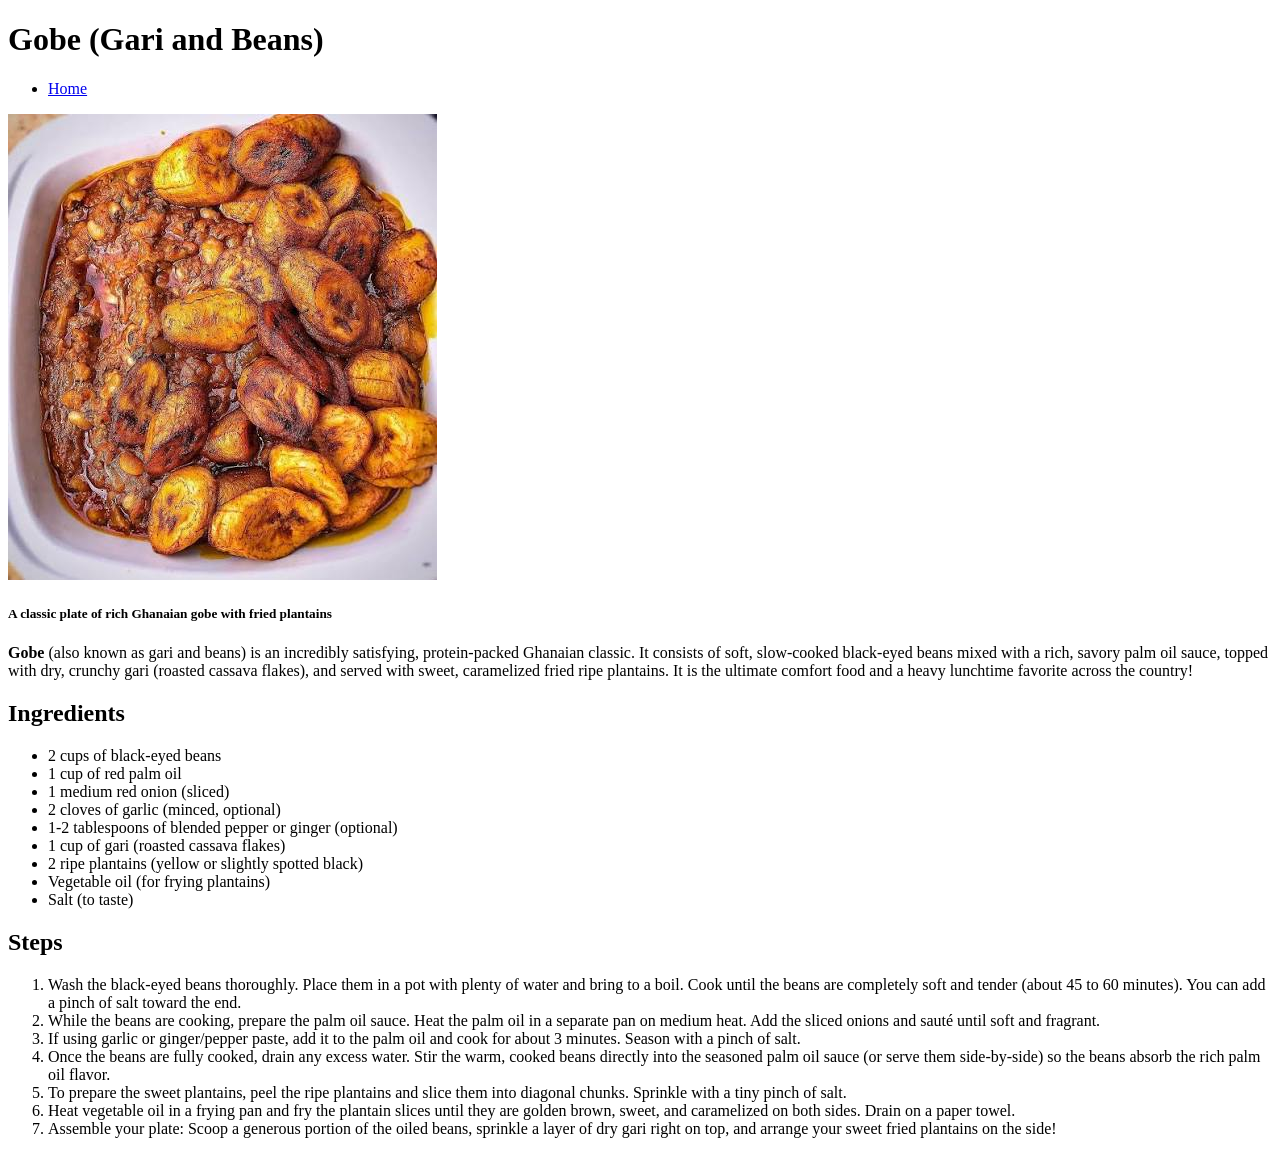
==== recipes/gobe.html @ b89bb092 "Add recipe page and folder" ====
<!DOCTYPE html>
<html lang="en">
<head>
    <meta charset="UTF-8">
    <meta name="viewport" content="width=device-width, initial-scale=1.0">
    <title>Gobe Recipe</title>
</head>
<body>
    <h1>Gobe (Gari and Beans)</h1>
    <ul>
        <li><a href="../index.html">Home</a></li>
    </ul>

    <p>
        <img src="images/gobe.jpeg" alt="A plate of delicious gobe">
    </p>
    <h5>A classic plate of rich Ghanaian gobe with fried plantains</h5>

    <p>
        <strong>Gobe</strong> (also known as gari and beans) is an incredibly satisfying, protein-packed Ghanaian classic. It consists of soft, slow-cooked black-eyed beans mixed with a rich, savory palm oil sauce, topped with dry, crunchy gari (roasted cassava flakes), and served with sweet, caramelized fried ripe plantains. It is the ultimate comfort food and a heavy lunchtime favorite across the country!
    </p>

    <h2>Ingredients</h2>
    <ul>
        <li>2 cups of black-eyed beans</li>
        <li>1 cup of red palm oil</li>
        <li>1 medium red onion (sliced)</li>
        <li>2 cloves of garlic (minced, optional)</li>
        <li>1-2 tablespoons of blended pepper or ginger (optional)</li>
        <li>1 cup of gari (roasted cassava flakes)</li>
        <li>2 ripe plantains (yellow or slightly spotted black)</li>
        <li>Vegetable oil (for frying plantains)</li>
        <li>Salt (to taste)</li>
    </ul>

    <h2>Steps</h2>
    <ol>
        <li>Wash the black-eyed beans thoroughly. Place them in a pot with plenty of water and bring to a boil. Cook until the beans are completely soft and tender (about 45 to 60 minutes). You can add a pinch of salt toward the end.</li>
        <li>While the beans are cooking, prepare the palm oil sauce. Heat the palm oil in a separate pan on medium heat. Add the sliced onions and sauté until soft and fragrant.</li>
        <li>If using garlic or ginger/pepper paste, add it to the palm oil and cook for about 3 minutes. Season with a pinch of salt.</li>
        <li>Once the beans are fully cooked, drain any excess water. Stir the warm, cooked beans directly into the seasoned palm oil sauce (or serve them side-by-side) so the beans absorb the rich palm oil flavor.</li>
        <li>To prepare the sweet plantains, peel the ripe plantains and slice them into diagonal chunks. Sprinkle with a tiny pinch of salt. </li>
        <li>Heat vegetable oil in a frying pan and fry the plantain slices until they are golden brown, sweet, and caramelized on both sides. Drain on a paper towel.</li>
        <li>Assemble your plate: Scoop a generous portion of the oiled beans, sprinkle a layer of dry gari right on top, and arrange your sweet fried plantains on the side!</li>
    </ol>
</body>
</html>
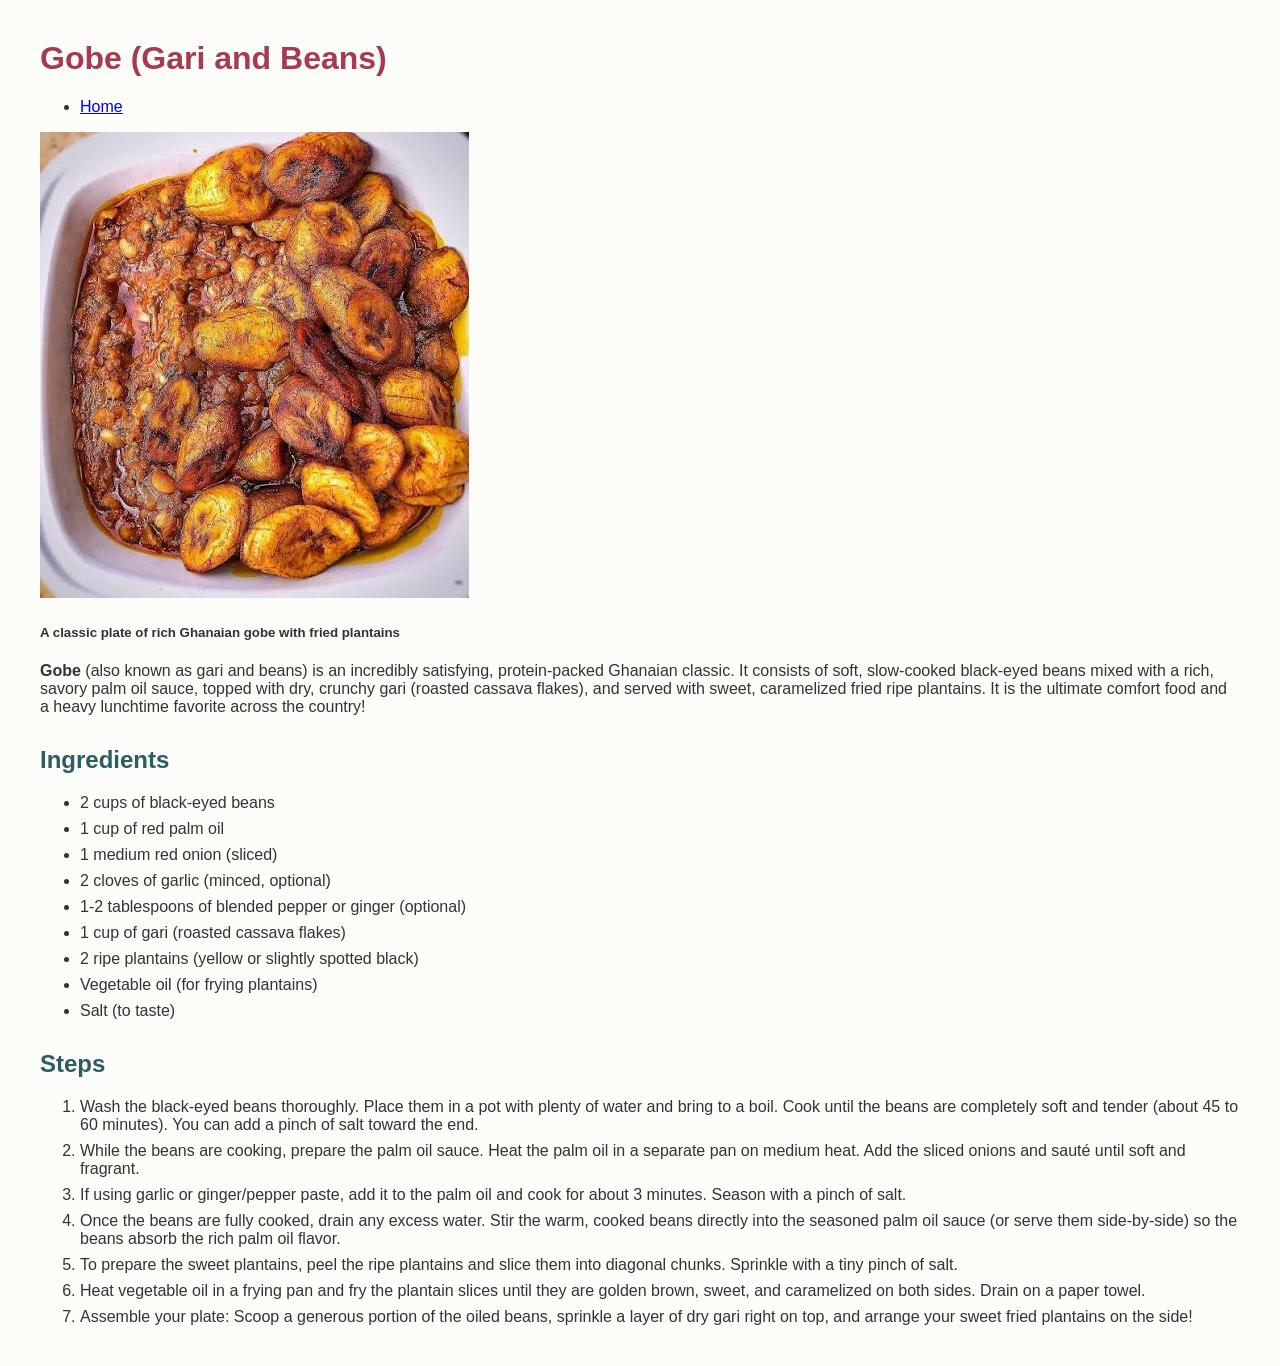
==== commit 39e562c1: "Added a CSS Style file to the recipe page" ====
--- a/recipes/gobe.html
+++ b/recipes/gobe.html
@@ -4,6 +4,7 @@
     <meta charset="UTF-8">
     <meta name="viewport" content="width=device-width, initial-scale=1.0">
     <title>Gobe Recipe</title>
+    <link rel="stylesheet" href="../style.css">
 </head>
 <body>
     <h1>Gobe (Gari and Beans)</h1>
--- a/style.css
+++ b/style.css
@@ -0,0 +1,22 @@
+body {
+  background-color: #fcfcf9;
+  font-family: sans-serif;
+  color: #333333;
+  margin-top: 40px;
+  margin-bottom: 40px;
+  margin-left: 40px;
+  margin-right: 40px;
+}
+
+h1 {
+  color: #a63a50;
+}
+
+h2 {
+  color: #2c5d63;
+  margin-top: 30px;
+}
+
+li {
+  margin-bottom: 8px;
+}
